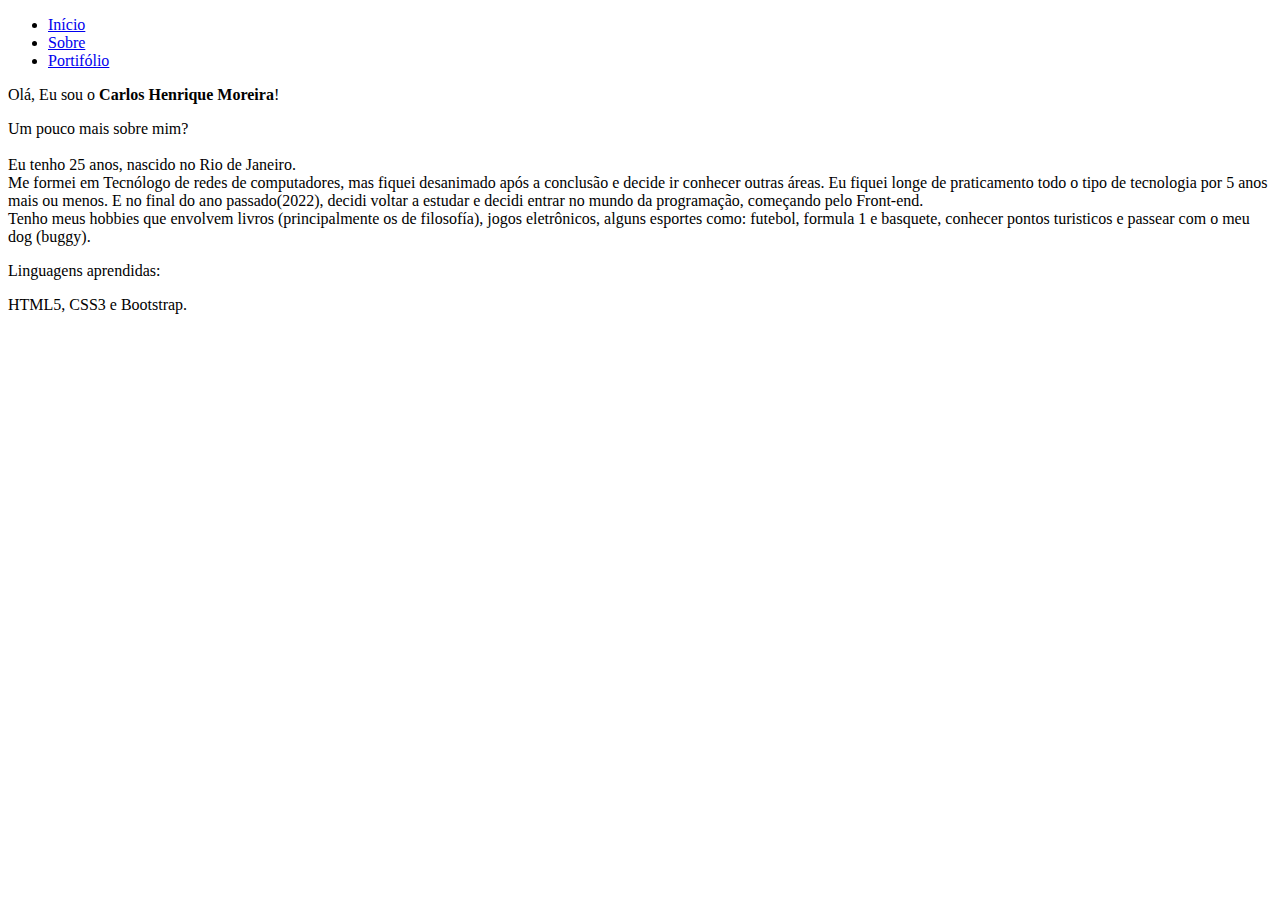
==== About.html @ 72c19442 "hello world" ====
<!DOCTYPE html>
<html lang="pt-br">
<head>
    <meta charset="UTF-8">
    <meta http-equiv="X-UA-Compatible" content="IE=edge">
    <meta name="viewport" content="width=device-width, initial-scale=1.0">
    <title>&lt;Carlos Moreira /&gt;</title>
    <link rel="shortcut icon" type="image/x-icon" href="./imagem/icon.png" />
    <link rel="stylesheet" type="text/css" href="./css/estilo.css">
</head> 
    <body> 
        <nav id="menu-hori">  
            <ul>
                <li>
                    <a href="index.html">Início</a>
                </li>
                <li class="about">
                    <a href="About.html">Sobre</a>
                </li>
                <li>
                    <a href="portifolio.html">Portifólio</a>
                </li>
            </ul>
        </nav>
        <section>
            <div>
                <div>
                    <p id="presentation">
                        Olá, Eu sou o <strong>Carlos Henrique Moreira</strong>!
                    </p>
                </div>
                <div>
                    <span class="more-me">Um pouco mais sobre mim?</span><br/>
                        <div class="text-more-me"> <br/>
                            Eu tenho 25 anos, nascido no Rio de Janeiro. <br/> 
                            Me formei em Tecnólogo de redes de computadores, mas fiquei desanimado após a conclusão e decide ir conhecer outras áreas.    
                            Eu fiquei longe de praticamento todo o tipo de tecnologia por 5 anos mais ou menos. E no final do ano passado(2022), decidi voltar a estudar e decidi entrar no mundo da programação, começando pelo Front-end.<br/>
                            Tenho meus hobbies que envolvem livros (principalmente os de filosofía), jogos eletrônicos, alguns esportes como: futebol, formula 1 e basquete, conhecer pontos turisticos e passear com o meu dog (buggy).
                        </div>
                </div>
                <div>
                    <p id="my-skills">
                        Linguagens aprendidas: 
                    </p>
                    <p class="skills">
                        HTML5, CSS3 e Bootstrap.
                    </p>
                </div>
            </div>
        </section>
    </body>
</html>
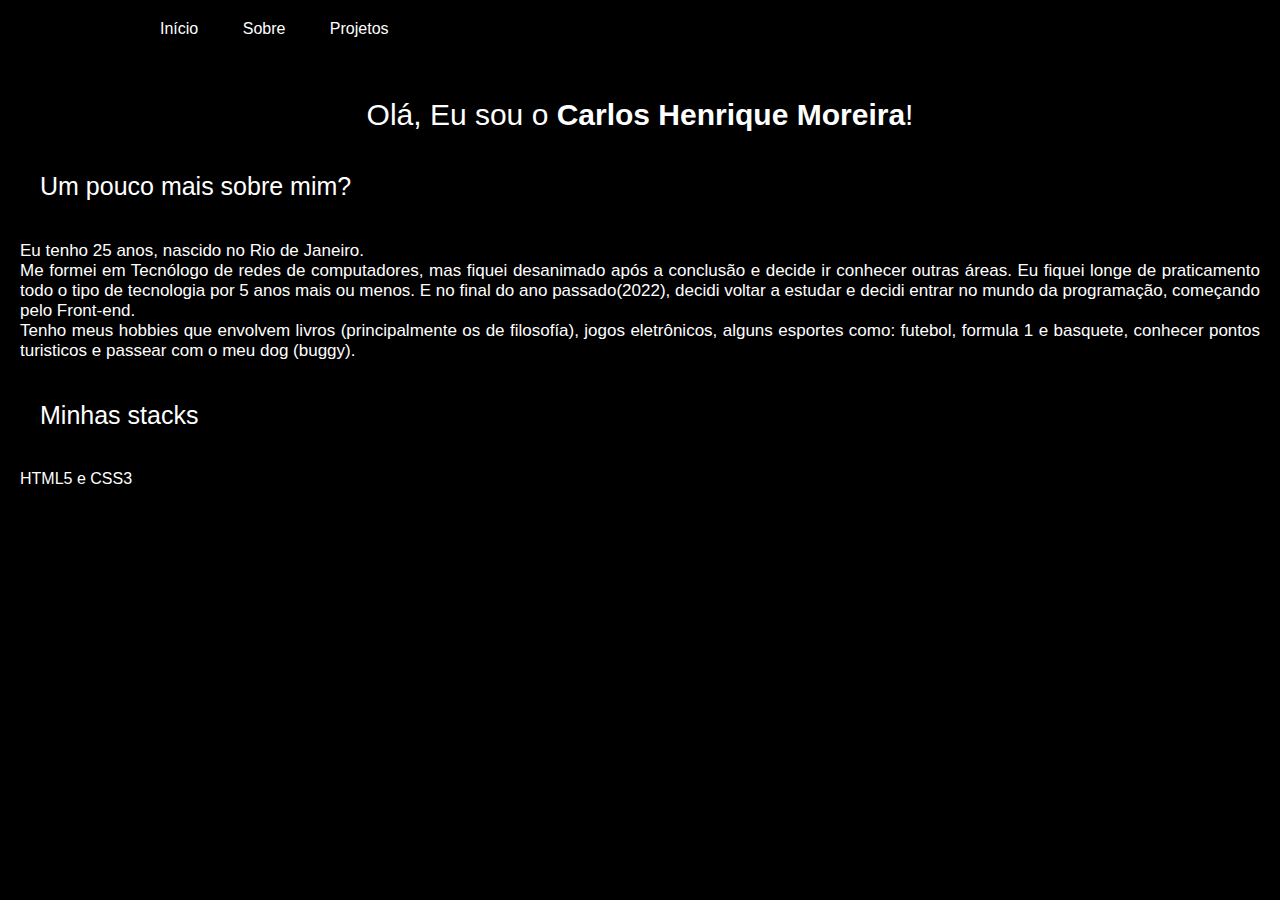
==== commit 5fb62f59: "Hello World" ====
--- a/About.html
+++ b/About.html
@@ -18,7 +18,7 @@
                     <a href="About.html">Sobre</a>
                 </li>
                 <li>
-                    <a href="portifolio.html">Portifólio</a>
+                    <a href="portifolio.html">Projetos</a>
                 </li>
             </ul>
         </nav>
@@ -40,10 +40,10 @@
                 </div>
                 <div>
                     <p id="my-skills">
-                        Linguagens aprendidas: 
+                        Minhas stacks 
                     </p>
                     <p class="skills">
-                        HTML5, CSS3 e Bootstrap.
+                        HTML5 e CSS3
                     </p>
                 </div>
             </div>
--- a/css/estilo.css
+++ b/css/estilo.css
@@ -0,0 +1,112 @@
+@import url('https://fonts.googleapis.com/css2?family=Open+Sans:wght@500&display=swap');
+
+*{
+    margin: 0 auto;
+    padding: 0;
+    box-sizing: border-box;
+    font-family: Verdana, Geneva, Tahoma, sans-serif;
+    background-color: black;
+}
+
+#menu-hori ul{
+    max-width: 1000px;
+    list-style: none;
+    padding: 0;
+    background-color: black;
+}
+
+#menu-hori ul li{
+    display: inline-block;
+}
+
+#menu-hori ul li a{
+    color: white;
+    display: inline;
+    text-decoration: none;
+    padding: 20px;
+    display: inline-block;
+}
+
+@keyframes expand{
+    0% {
+        width: 0;
+      }
+      50% {
+        width: 100%;
+      }
+      100% {
+        width: 0;
+      }
+}
+
+#menu-hori a:hover {
+    border-bottom: 2px solid purple;
+    animation: expand 1s ease-in-out infinite;
+  }
+
+#prologo{
+    padding: 200px;
+    text-align: center;
+    font-size: 30px;
+    color: white;
+}
+
+.prologo-text{
+    padding-top: 25px;
+    font-size: 15px;
+    color: white;
+    text-align: center;
+}
+
+.title-me{
+    font-size: 50px;
+    font-family: Verdana, Geneva, Tahoma, sans-serif;
+    padding-bottom: 25px;
+}
+
+.fa-1x{
+    padding: 10px;
+    padding-top: 80px;
+    margin-right: 50px;
+    text-align: center;
+}
+
+#presentation{
+    margin: 20px;
+    padding: 20px;
+    text-align: center;
+    font-size: 30px;
+    font-family: Verdana, Geneva, Tahoma, sans-serif;
+    color: white;
+}
+
+.more-me{
+    margin: 20px;
+    padding: 20px;
+    font-size: 25px;
+    font-family: Verdana, Geneva, Tahoma, sans-serif;
+    color: white;
+}
+
+.text-more-me{
+    margin: 20px;
+    font-size: 17px;
+    font-family: Verdana, Geneva, Tahoma, sans-serif;
+    color: white;
+    text-align: justify;
+}
+
+#my-skills{
+    margin: 20px;
+    padding: 20px;
+    font-size: 25px;
+    font-family: Verdana, Geneva, Tahoma, sans-serif;
+    color: white;
+}
+
+.skills{
+    color: white;
+    font-family: Verdana, Geneva, Tahoma, sans-serif;
+    padding-bottom: 20px;
+    margin: 20px;
+}